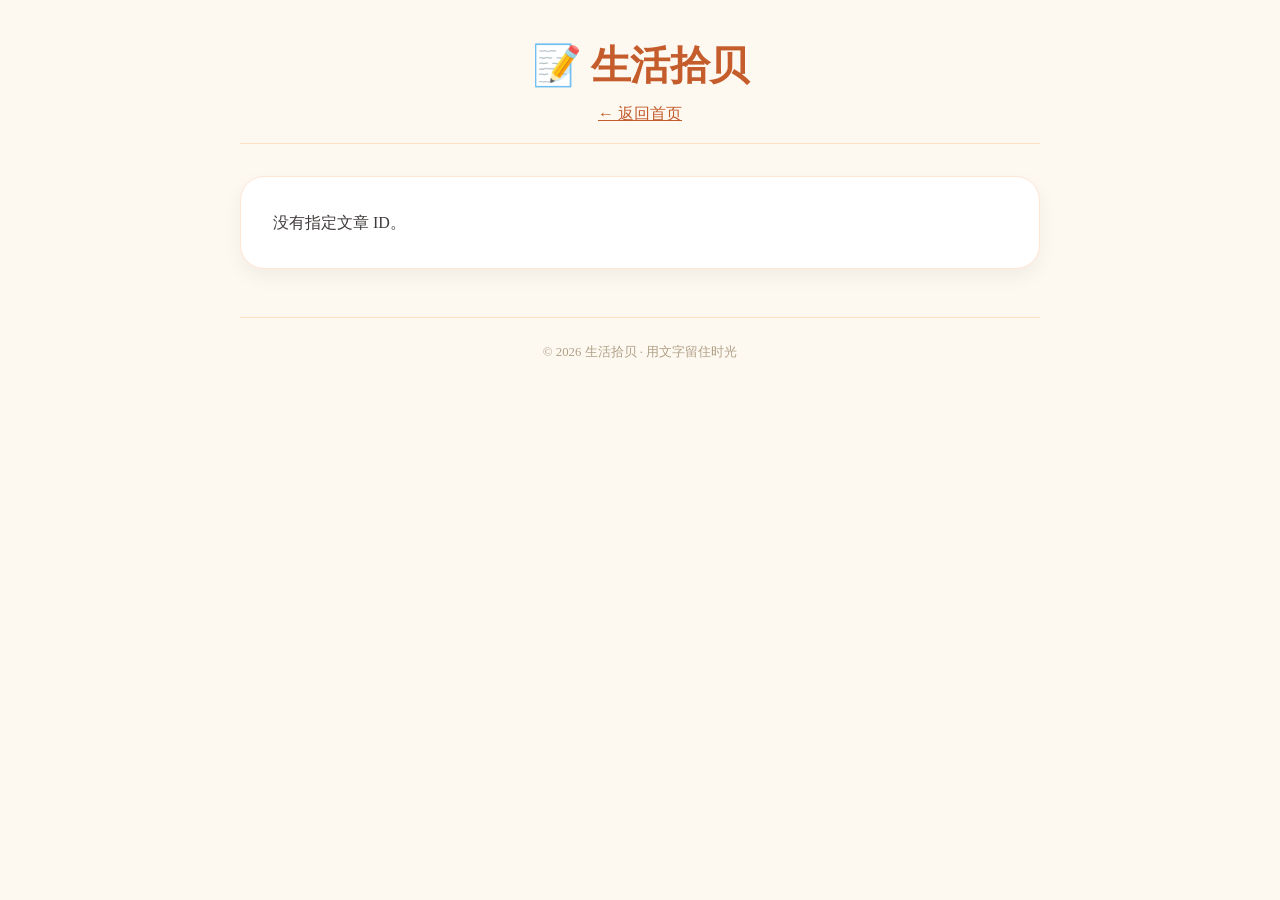
==== post.html @ a9b23f1b "我的第一个博客完成" ====
<!DOCTYPE html>
<html lang="zh-CN">
<head>
    <meta charset="UTF-8">
    <meta name="viewport" content="width=device-width, initial-scale=1.0">
    <title>文章详情 | 生活拾贝</title>
    <link rel="stylesheet" href="style.css">
</head>
<body>
    <div class="container">
        <header>
            <h1>📝 生活拾贝</h1>
            <p><a href="index.html">← 返回首页</a></p>
        </header>

        <main id="postDetail">
            <div class="loading">加载文章...</div>
        </main>

        <footer>
            <p>© 2026 生活拾贝 · 用文字留住时光</p>
        </footer>
    </div>

    <script src="script.js"></script>
</body>
</html>
---- style.css ----
* {
    margin: 0;
    padding: 0;
    box-sizing: border-box;
}

body {
    font-family: 'Georgia', 'Times New Roman', '宋体', serif;
    background: #fef9f0;
    color: #3e3a39;
    line-height: 1.7;
    padding: 2rem 1rem;
}

.container {
    max-width: 800px;
    margin: 0 auto;
}

header {
    text-align: center;
    margin-bottom: 2rem;
    border-bottom: 1px solid #ffe0c0;
    padding-bottom: 1rem;
}

h1 {
    font-size: 2.5rem;
    letter-spacing: -0.5px;
    color: #c45c2c;
}

.search-box {
    margin: 1rem auto 0;
    max-width: 300px;
}

.search-box input {
    width: 100%;
    padding: 0.5rem 1rem;
    border: 1px solid #ffe0c0;
    border-radius: 30px;
    background: white;
    font-size: 0.9rem;
    outline: none;
    transition: 0.2s;
}

.search-box input:focus {
    border-color: #c45c2c;
}

.post-card {
    background: white;
    border-radius: 20px;
    padding: 1.5rem;
    margin-bottom: 1.5rem;
    box-shadow: 0 4px 12px rgba(0,0,0,0.05);
    transition: 0.2s;
    border: 1px solid #ffe6d5;
}

.post-card:hover {
    transform: translateY(-3px);
    box-shadow: 0 8px 20px rgba(0,0,0,0.08);
}

.post-card h2 {
    font-size: 1.8rem;
    margin-bottom: 0.3rem;
}

.post-card h2 a {
    text-decoration: none;
    color: #3e3a39;
}

.post-card h2 a:hover {
    color: #c45c2c;
}

.post-date {
    color: #b0a088;
    font-size: 0.85rem;
    margin-bottom: 0.8rem;
    display: block;
}

.post-summary {
    color: #5e5a57;
    margin-bottom: 1rem;
}

.read-more {
    color: #c45c2c;
    text-decoration: none;
    font-weight: 500;
}

.read-more:hover {
    text-decoration: underline;
}

#postDetail {
    background: white;
    border-radius: 24px;
    padding: 2rem;
    box-shadow: 0 8px 20px rgba(0,0,0,0.05);
    border: 1px solid #ffe6d5;
}

#postDetail h1 {
    text-align: left;
    font-size: 2rem;
    border-left: 5px solid #c45c2c;
    padding-left: 1rem;
    margin: 1rem 0 0.5rem;
}

.post-meta {
    color: #b0a088;
    margin-bottom: 1.5rem;
    font-size: 0.9rem;
    border-bottom: 1px dashed #ffe0c0;
    padding-bottom: 0.8rem;
}

.post-content {
    font-size: 1.05rem;
}

.post-content p {
    margin-bottom: 1.2rem;
}

footer {
    margin-top: 3rem;
    text-align: center;
    color: #b0a088;
    font-size: 0.8rem;
    border-top: 1px solid #ffe0c0;
    padding-top: 1.5rem;
}

.loading {
    text-align: center;
    color: #b0a088;
    padding: 2rem;
}

a {
    color: #c45c2c;
}

@media (max-width: 600px) {
    .container {
        padding: 0 0.5rem;
    }
    .post-card h2 {
        font-size: 1.5rem;
    }
}
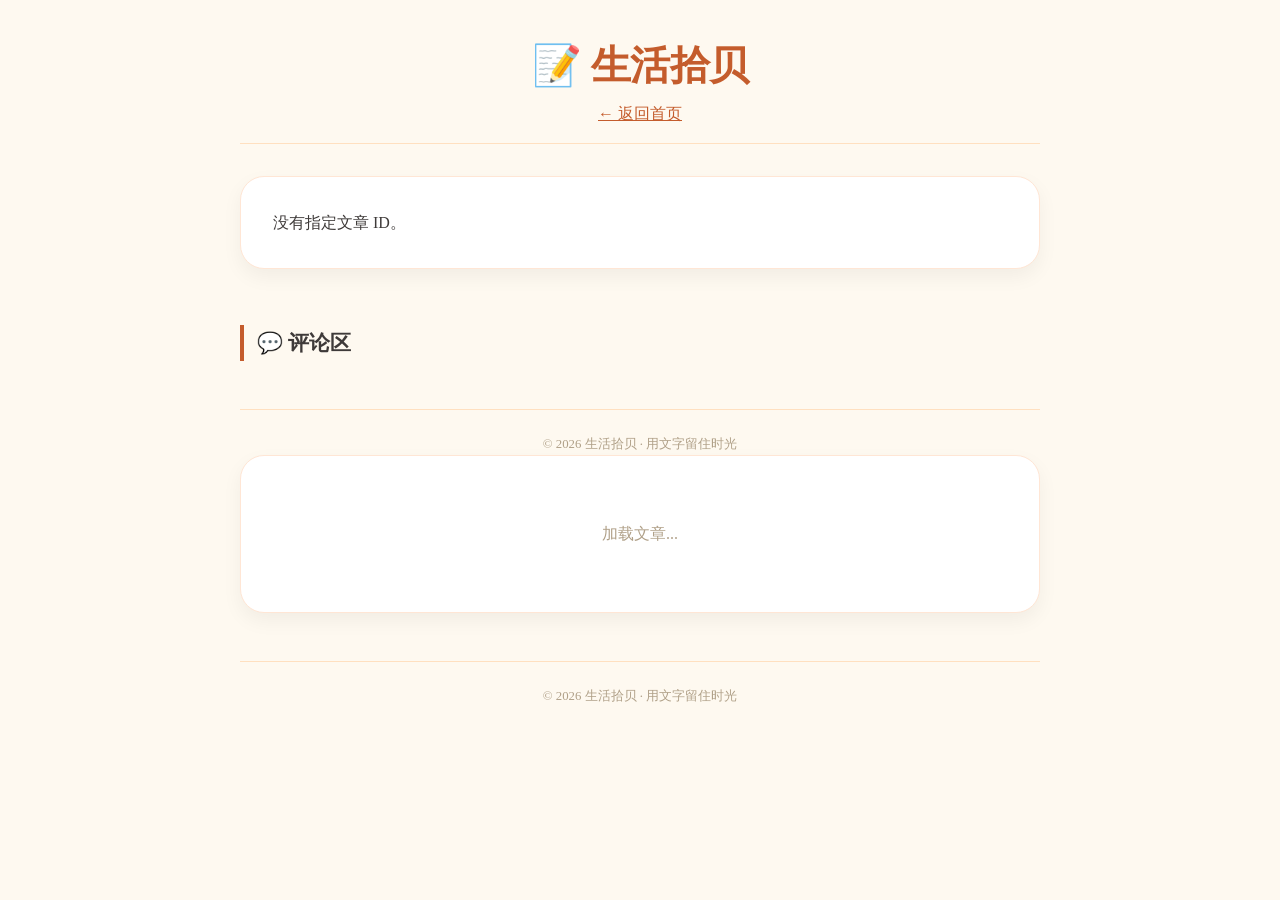
==== commit 961f52fd: "添加评论和点赞功能" ====
--- a/post.html
+++ b/post.html
@@ -8,19 +8,33 @@
 </head>
 <body>
     <div class="container">
-        <header>
-            <h1>📝 生活拾贝</h1>
-            <p><a href="index.html">← 返回首页</a></p>
-        </header>
+    <header>
+        <h1>📝 生活拾贝</h1>
+        <p><a href="index.html">← 返回首页</a></p>
+    </header>
+    <main id="postDetail">
+    <div class="loading">加载文章...</div>
+</main>
 
-        <main id="postDetail">
-            <div class="loading">加载文章...</div>
-        </main>
+<!-- 固定评论容器（不会被动态渲染覆盖） -->
+<div class="comments-section">
+    <h3>💬 评论区</h3>
+    <div class="giscus" id="giscus-container"></div>
+</div>
 
-        <footer>
-            <p>© 2026 生活拾贝 · 用文字留住时光</p>
-        </footer>
-    </div>
+<footer>
+    <p>© 2026 生活拾贝 · 用文字留住时光</p>
+</footer>
+
+    <main id="postDetail">
+        <div class="loading">加载文章...</div>
+    </main>
+
+    <footer>
+        <p>© 2026 生活拾贝 · 用文字留住时光</p>
+    </footer>
+</div>
+    
 
     <script src="script.js"></script>
 </body>
--- a/style.css
+++ b/style.css
@@ -159,4 +159,15 @@
     .post-card h2 {
         font-size: 1.5rem;
     }
+}
+/* 评论区域样式 */
+.comments-section {
+    margin-top: 2.5rem;
+    padding-top: 1rem;
+}
+.comments-section h3 {
+    font-size: 1.3rem;
+    margin-bottom: 1rem;
+    border-left: 4px solid #c45c2c;
+    padding-left: 0.8rem;
 }
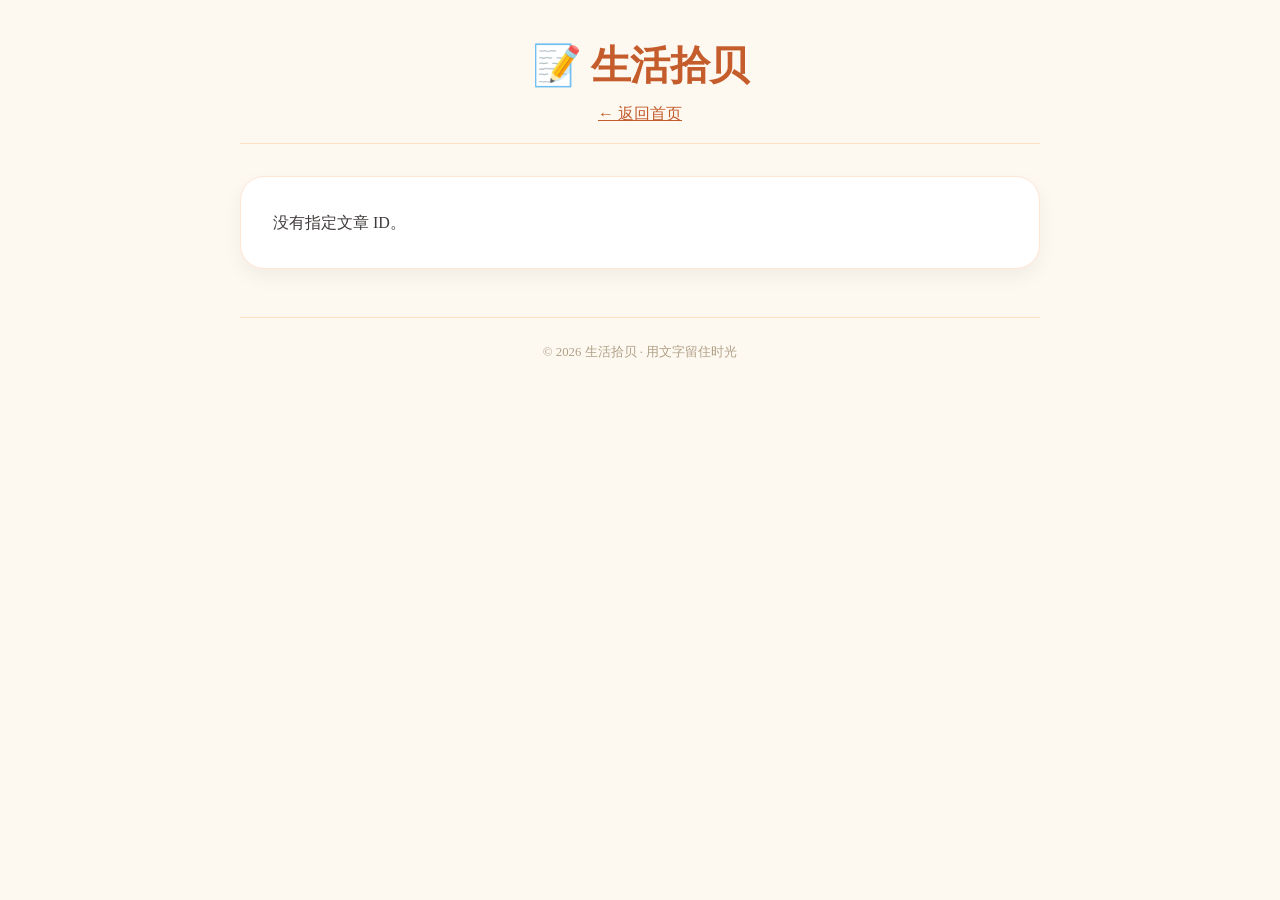
==== commit cc636d43: "添加评论和点赞功能" ====
--- a/post.html
+++ b/post.html
@@ -8,33 +8,19 @@
 </head>
 <body>
     <div class="container">
-    <header>
-        <h1>📝 生活拾贝</h1>
-        <p><a href="index.html">← 返回首页</a></p>
-    </header>
-    <main id="postDetail">
-    <div class="loading">加载文章...</div>
-</main>
+        <header>
+            <h1>📝 生活拾贝</h1>
+            <p><a href="index.html">← 返回首页</a></p>
+        </header>
 
-<!-- 固定评论容器（不会被动态渲染覆盖） -->
-<div class="comments-section">
-    <h3>💬 评论区</h3>
-    <div class="giscus" id="giscus-container"></div>
-</div>
+        <main id="postDetail">
+            <div class="loading">加载文章...</div>
+        </main>
 
-<footer>
-    <p>© 2026 生活拾贝 · 用文字留住时光</p>
-</footer>
-
-    <main id="postDetail">
-        <div class="loading">加载文章...</div>
-    </main>
-
-    <footer>
-        <p>© 2026 生活拾贝 · 用文字留住时光</p>
-    </footer>
-</div>
-    
+        <footer>
+            <p>© 2026 生活拾贝 · 用文字留住时光</p>
+        </footer>
+    </div>
 
     <script src="script.js"></script>
 </body>
--- a/style.css
+++ b/style.css
@@ -159,15 +159,4 @@
     .post-card h2 {
         font-size: 1.5rem;
     }
-}
-/* 评论区域样式 */
-.comments-section {
-    margin-top: 2.5rem;
-    padding-top: 1rem;
-}
-.comments-section h3 {
-    font-size: 1.3rem;
-    margin-bottom: 1rem;
-    border-left: 4px solid #c45c2c;
-    padding-left: 0.8rem;
 }
